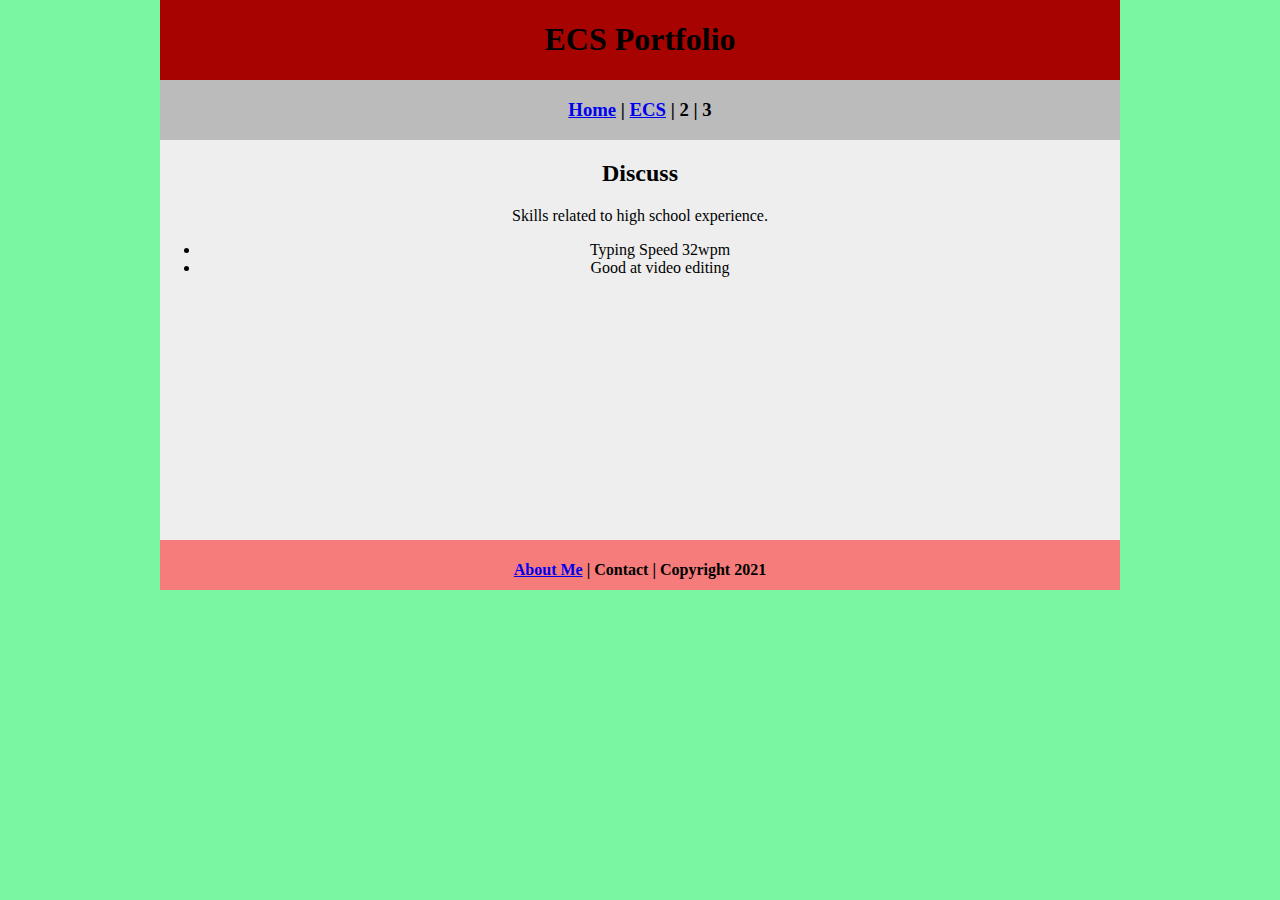
==== index.html @ 2ee2bddd "Update index.html" ====
<!DOCTYPE html>
<html class="homePage">
<head>
	<!-- This is a comment! Text here will be ignored by the browser. -->
	<meta charset="UTF-8">
	<title>My Portfolio</title>
	<link href="myCSS.css" rel="stylesheet" type="text/css">
</head>
<body>
<div class="container">
  <div class="header">
  	<h1>ECS Portfolio</h1>
  </div>
  <div class="nav">
    <h3><a href="index.html">Home</a> | <a href="ecs/index.html">ECS</a> | 2 | 3</h3>
  </div> <div class="content"> 
	  <h2>Discuss</h2>
		<p>Skills related to high school experience.</p>
		<ul>
	<li>Typing Speed 32wpm</li>
        <li>Good at video editing</li>
		</ul>
  </div>
  <div class="footer">
      <h4><a href="../aboutme.html">About Me</a> | Contact | Copyright 2021</h4>
  </div>
</div>
</body>
</html>
---- myCSS.css ----
@charset "UTF-8";
/* This is a comment! Text here will be ignored by the browser. */
body {
	margin: 0 auto;
}
.homePage {
	background: #7AF5A1;
}
.container {
	width: 960px;
	margin: 0 auto;
}
.header {
	background: #A70401;
	text-align: center;
	margin: 0px;
	padding: 5;
	float: left;
	width: 100%;
	height: 80px;
	
}
.nav {
	background: #BBBBBB;
	margin: 0px;
	padding: 5;
	float: left;
	width: 100%;
	height: 60px;
	text-align: center;
}
.content {
	background: #EEEEEE;
	margin: 0px;
	float: left;
	width: 100%;
	height: 400px;
	text-align: center;
}
.footer {
	background: #F57C7A;
	margin: 0px;
	float: left;
	width: 100%;
	height: 50px;
	text-align: center;
}
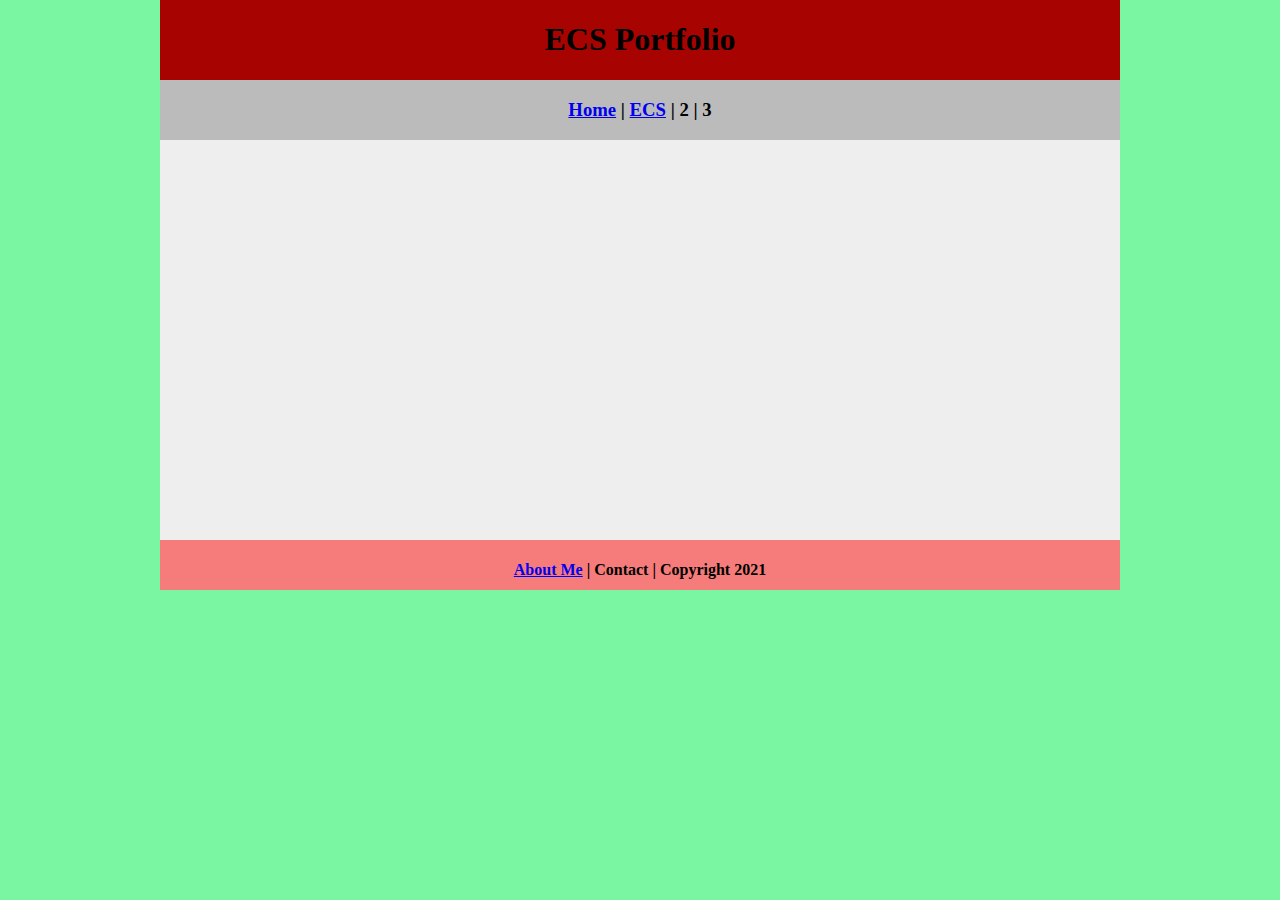
==== commit b6d467e6: "Update index.html" ====
--- a/index.html
+++ b/index.html
@@ -14,12 +14,7 @@
   <div class="nav">
     <h3><a href="index.html">Home</a> | <a href="ecs/index.html">ECS</a> | 2 | 3</h3>
   </div> <div class="content"> 
-	  <h2>Discuss</h2>
-		<p>Skills related to high school experience.</p>
-		<ul>
-	<li>Typing Speed 32wpm</li>
-        <li>Good at video editing</li>
-		</ul>
+	  
   </div>
   <div class="footer">
       <h4><a href="../aboutme.html">About Me</a> | Contact | Copyright 2021</h4>
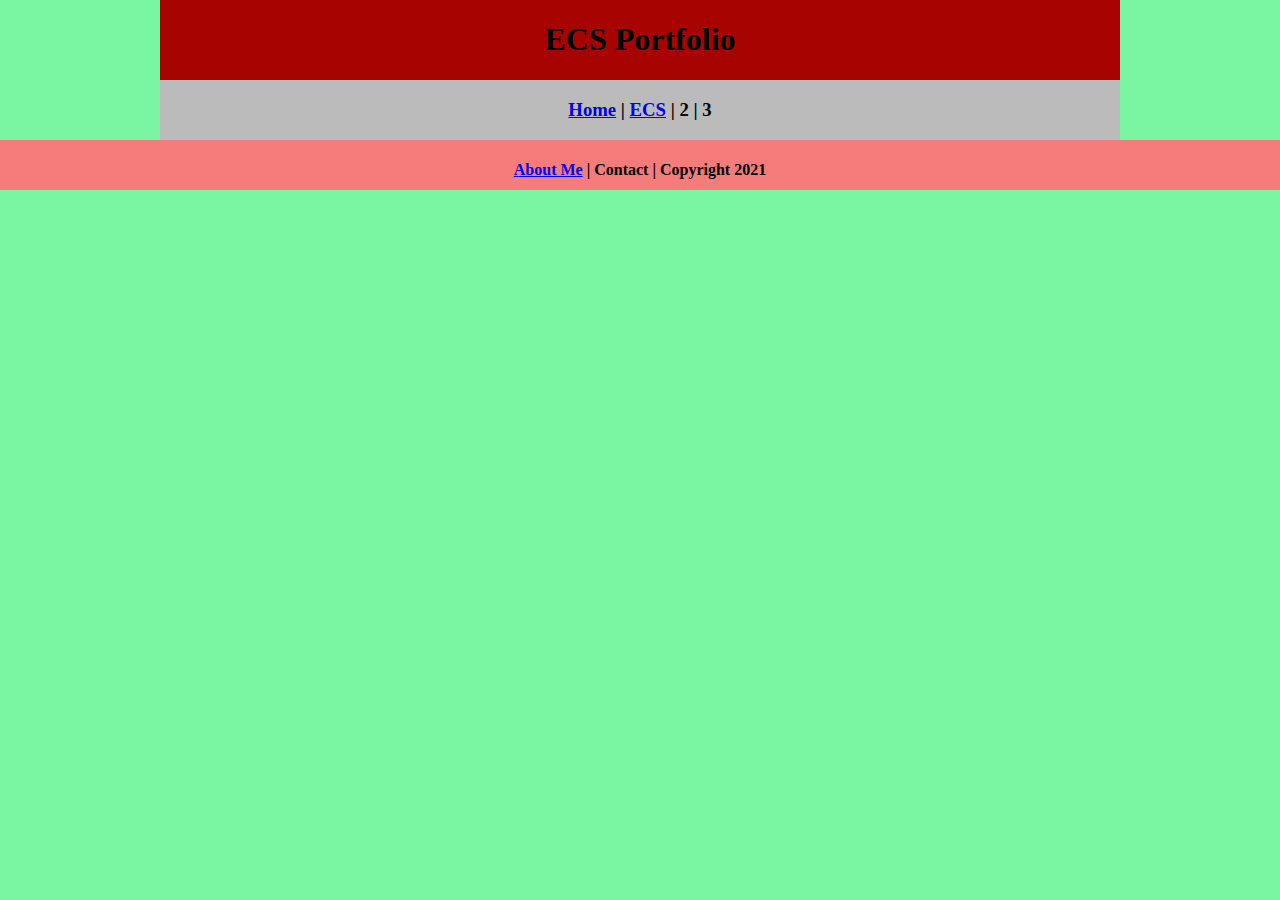
==== commit 2ce19a51: "Update index.html" ====
--- a/index.html
+++ b/index.html
@@ -14,7 +14,7 @@
   <div class="nav">
     <h3><a href="index.html">Home</a> | <a href="ecs/index.html">ECS</a> | 2 | 3</h3>
   </div> <div class="content"> 
-	  
+	  </div>  
   </div>
   <div class="footer">
       <h4><a href="../aboutme.html">About Me</a> | Contact | Copyright 2021</h4>
--- a/myCSS.css
+++ b/myCSS.css
@@ -34,7 +34,6 @@
 	margin: 0px;
 	float: left;
 	width: 100%;
-	height: 400px;
 	text-align: center;
 }
 .footer {
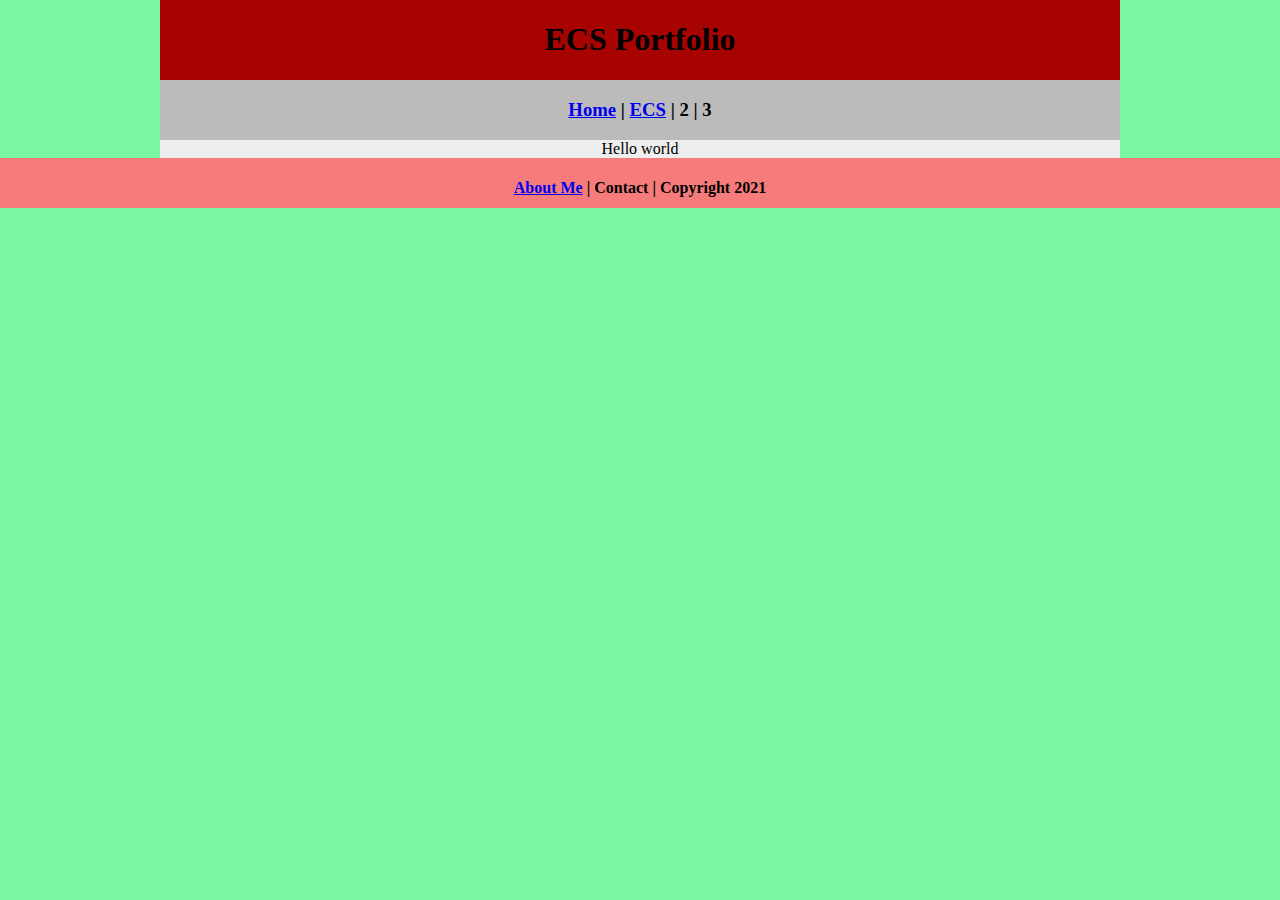
==== commit fe0c9df3: "Update index.html" ====
--- a/index.html
+++ b/index.html
@@ -13,11 +13,11 @@
   </div>
   <div class="nav">
     <h3><a href="index.html">Home</a> | <a href="ecs/index.html">ECS</a> | 2 | 3</h3>
-  </div> <div class="content"> 
+  </div> <div class="content">Hello world 
 	  </div>  
   </div>
   <div class="footer">
-      <h4><a href="../aboutme.html">About Me</a> | Contact | Copyright 2021</h4>
+      <h4><a href="aboutme.html">About Me</a> | Contact | Copyright 2021</h4>
   </div>
 </div>
 </body>
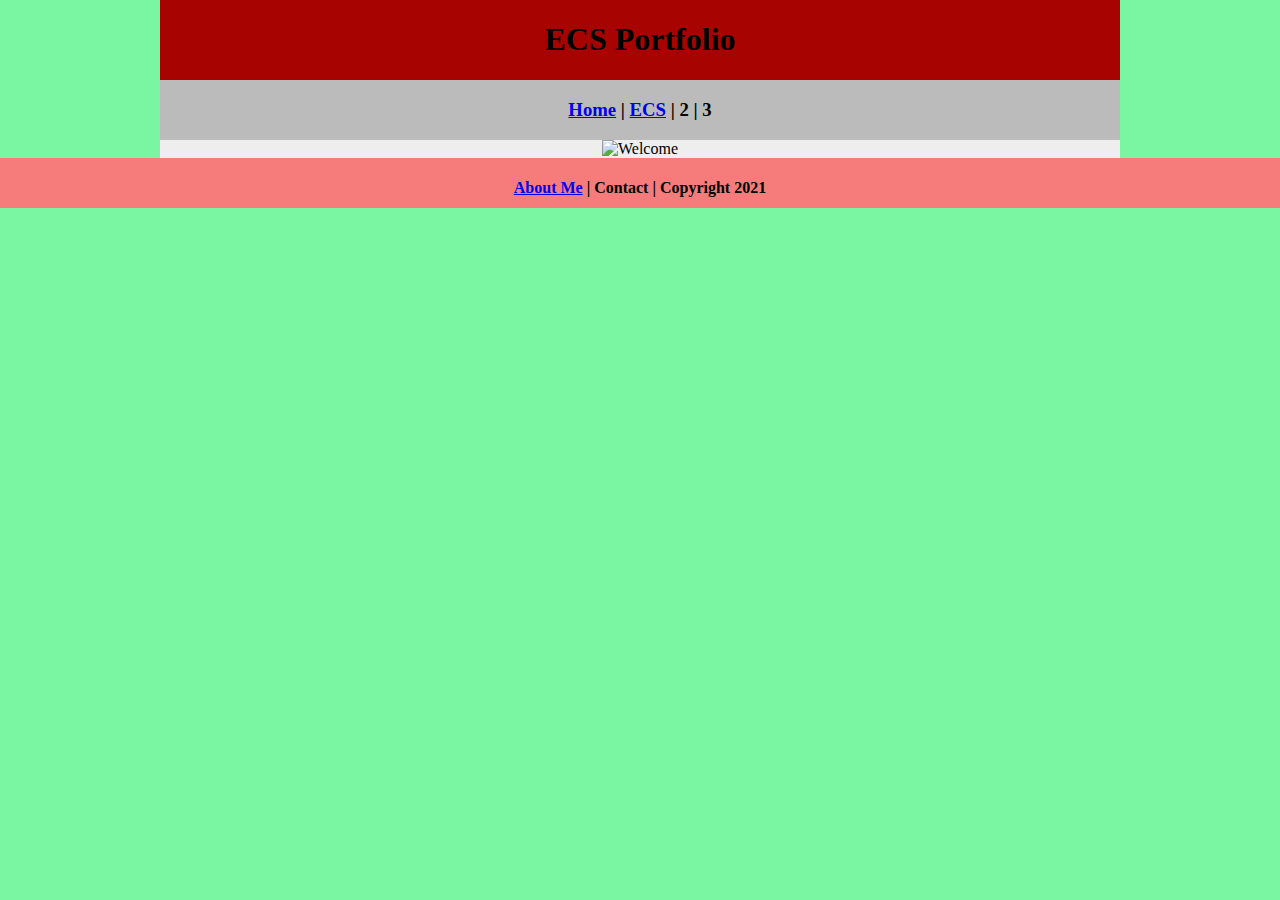
==== commit 83807b17: "Update index.html" ====
--- a/index.html
+++ b/index.html
@@ -13,7 +13,8 @@
   </div>
   <div class="nav">
     <h3><a href="index.html">Home</a> | <a href="ecs/index.html">ECS</a> | 2 | 3</h3>
-  </div> <div class="content">Hello world 
+  </div> <div class="content">
+	<img src="images/welcome.jpg" alt="Welcome" width="960" height="500">
 	  </div>  
   </div>
   <div class="footer">
--- a/myCSS.css
+++ b/myCSS.css
@@ -39,6 +39,7 @@
 .footer {
 	background: #F57C7A;
 	margin: 0px;
+	padding: 5;
 	float: left;
 	width: 100%;
 	height: 50px;
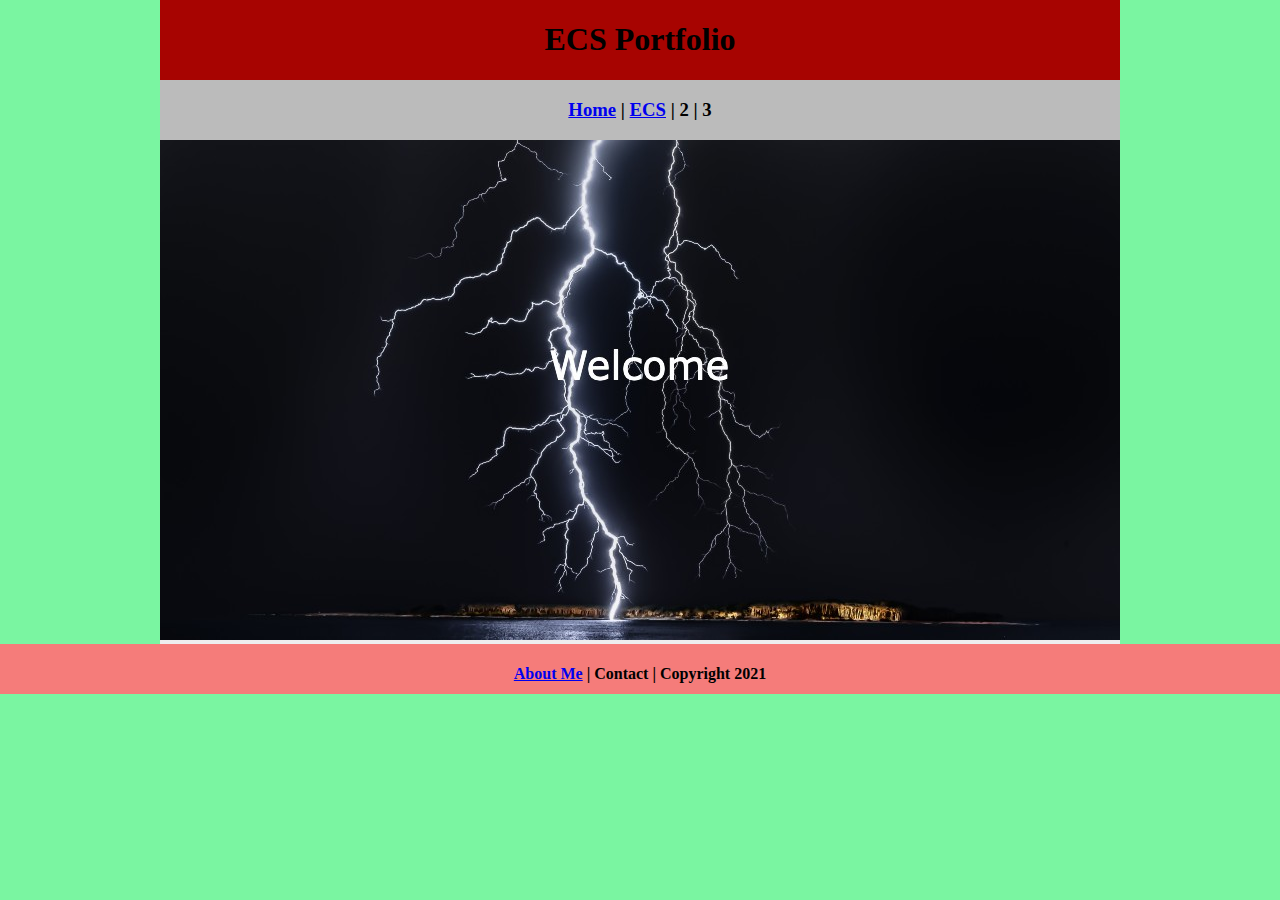
==== commit 86377689: "Update index.html" ====
--- a/index.html
+++ b/index.html
@@ -14,7 +14,7 @@
   <div class="nav">
     <h3><a href="index.html">Home</a> | <a href="ecs/index.html">ECS</a> | 2 | 3</h3>
   </div> <div class="content">
-	<img src="images/welcome.jpg" alt="Welcome" width="960" height="500">
+	<img src="images/home(1).jpg" alt="Welcome" width="960" height="500">
 	  </div>  
   </div>
   <div class="footer">
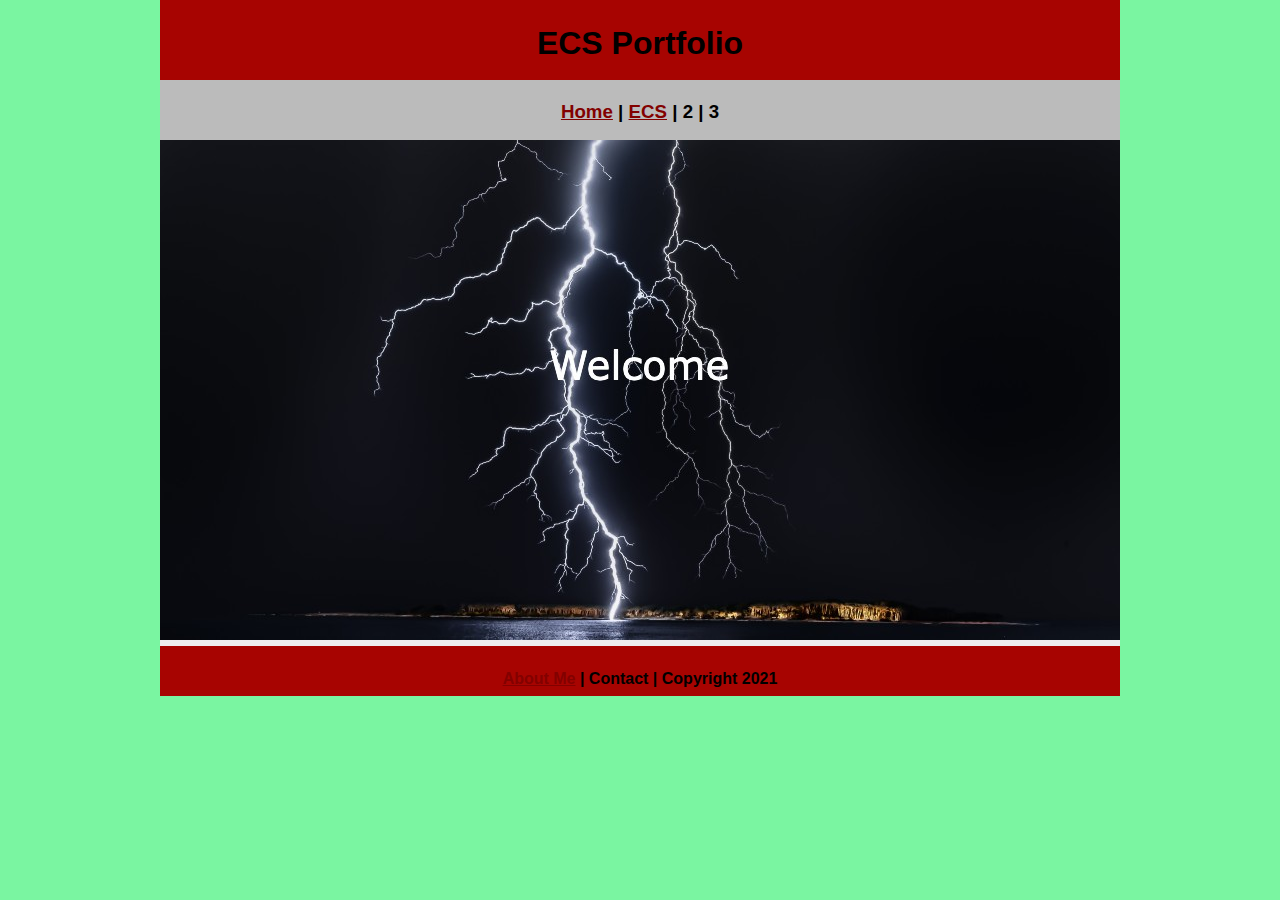
==== commit f9740891: "Update index.html" ====
--- a/index.html
+++ b/index.html
@@ -13,10 +13,10 @@
   </div>
   <div class="nav">
     <h3><a href="index.html">Home</a> | <a href="ecs/index.html">ECS</a> | 2 | 3</h3>
-  </div> <div class="content">
+  </div> 
+	<div class="content">
 	<img src="images/home(1).jpg" alt="Welcome" width="960" height="500">
 	  </div>  
-  </div>
   <div class="footer">
       <h4><a href="aboutme.html">About Me</a> | Contact | Copyright 2021</h4>
   </div>
--- a/myCSS.css
+++ b/myCSS.css
@@ -1,7 +1,21 @@
 @charset "UTF-8";
 /* This is a comment! Text here will be ignored by the browser. */
 body {
-	margin: 0 auto;
+     font: 100%/1.4 Avantgarde, TeX Gyre Adventor, URW Gothic L, sans-serif;
+     background-color: #FFFFFF;
+     margin: 0;
+     padding: 0;
+     color: #000;
+}
+
+a:link {
+     color: #820100;
+}
+a:visited {
+     color: #000;
+}
+a:hover, a:active, a:focus { 
+     text-decoration: underline;
 }
 .homePage {
 	background: #7AF5A1;
@@ -37,7 +51,7 @@
 	text-align: center;
 }
 .footer {
-	background: #F57C7A;
+	background: #A70401;
 	margin: 0px;
 	padding: 5;
 	float: left;
